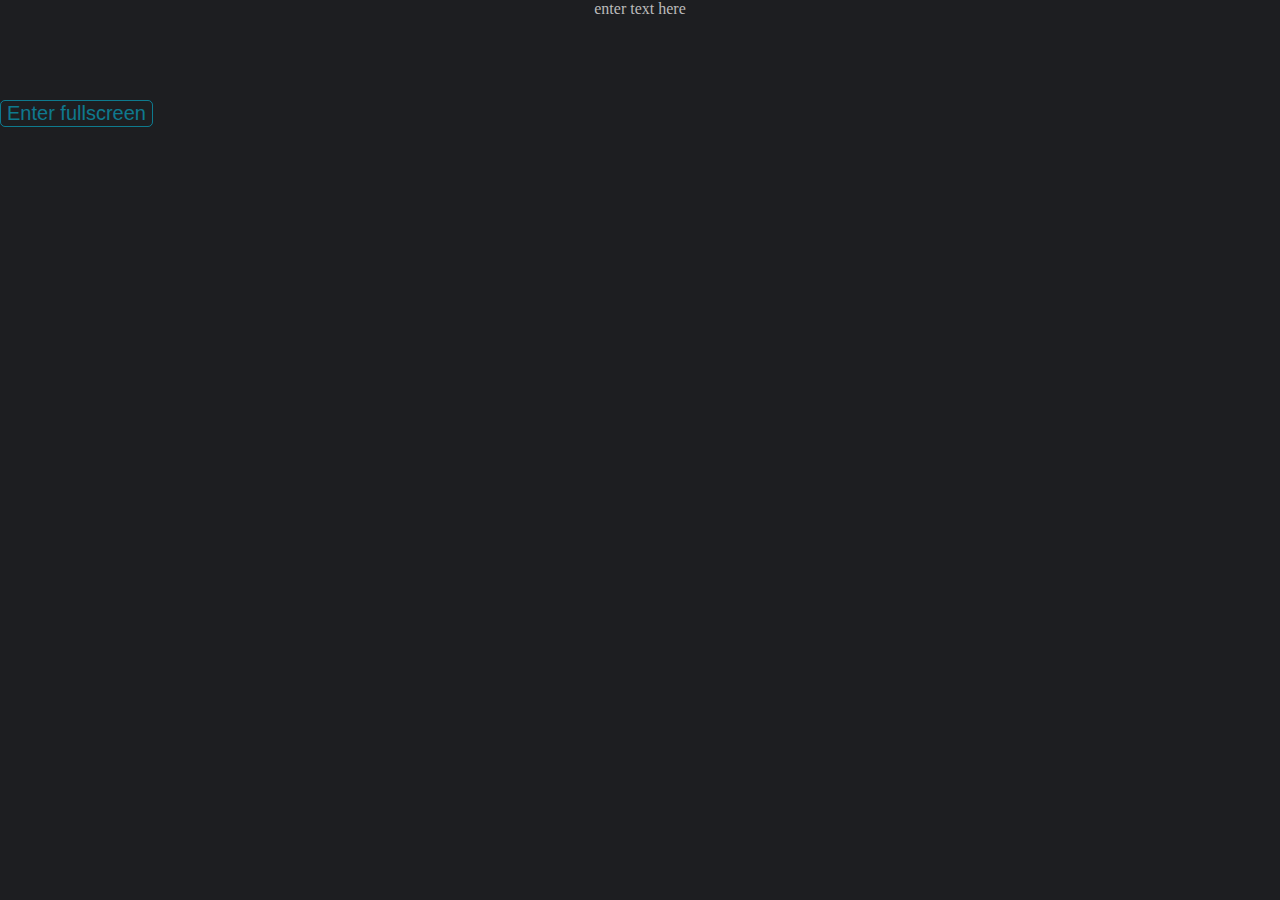
==== big-text.html @ 0b7465aa "Add big-text build" ====
<!DOCTYPE html><html lang=""><head><meta charset="utf-8"><meta http-equiv="X-UA-Compatible" content="IE=edge"><meta name="viewport" content="width=device-width,initial-scale=1"><link rel="icon" href="/favicon.ico"><title>big-text</title><link href="/css/app.d31224a4.css" rel="preload" as="style"><link href="/js/app.9f087550.js" rel="preload" as="script"><link href="/js/chunk-vendors.413dde2d.js" rel="preload" as="script"><link href="/css/app.d31224a4.css" rel="stylesheet"></head><body><noscript><strong>We're sorry but big-text doesn't work properly without JavaScript enabled. Please enable it to continue.</strong></noscript><div id="app"></div><script src="/js/chunk-vendors.413dde2d.js"></script><script src="/js/app.9f087550.js"></script></body></html>
---- css/app.d31224a4.css ----
::-webkit-backdrop{margin:0;background-color:#1d1e21}::backdrop,body{margin:0;background-color:#1d1e21}.text{width:100vw;height:10vh;text-align:center;padding-bottom:10px;outline:none!important;color:#bbb}:-webkit-full-screen .text{--font-size:10vh;font-size:10vw;position:absolute;transform:translateY(var(--font-size))}:fullscreen .text{--font-size:10vh;font-size:10vw;position:absolute;transform:translateY(var(--font-size))}:-webkit-full-screen button{display:none}:fullscreen button{display:none}button{font-size:20px;color:rgba(0,214,252,.5);background:none;border:1px solid rgba(0,214,252,.5);border-radius:5px;cursor:pointer}button:hover{border:1px solid rgba(0,214,252,.8);color:rgba(0,214,252,.8)}
---- css/app.d31224a4.css ----
::-webkit-backdrop{margin:0;background-color:#1d1e21}::backdrop,body{margin:0;background-color:#1d1e21}.text{width:100vw;height:10vh;text-align:center;padding-bottom:10px;outline:none!important;color:#bbb}:-webkit-full-screen .text{--font-size:10vh;font-size:10vw;position:absolute;transform:translateY(var(--font-size))}:fullscreen .text{--font-size:10vh;font-size:10vw;position:absolute;transform:translateY(var(--font-size))}:-webkit-full-screen button{display:none}:fullscreen button{display:none}button{font-size:20px;color:rgba(0,214,252,.5);background:none;border:1px solid rgba(0,214,252,.5);border-radius:5px;cursor:pointer}button:hover{border:1px solid rgba(0,214,252,.8);color:rgba(0,214,252,.8)}
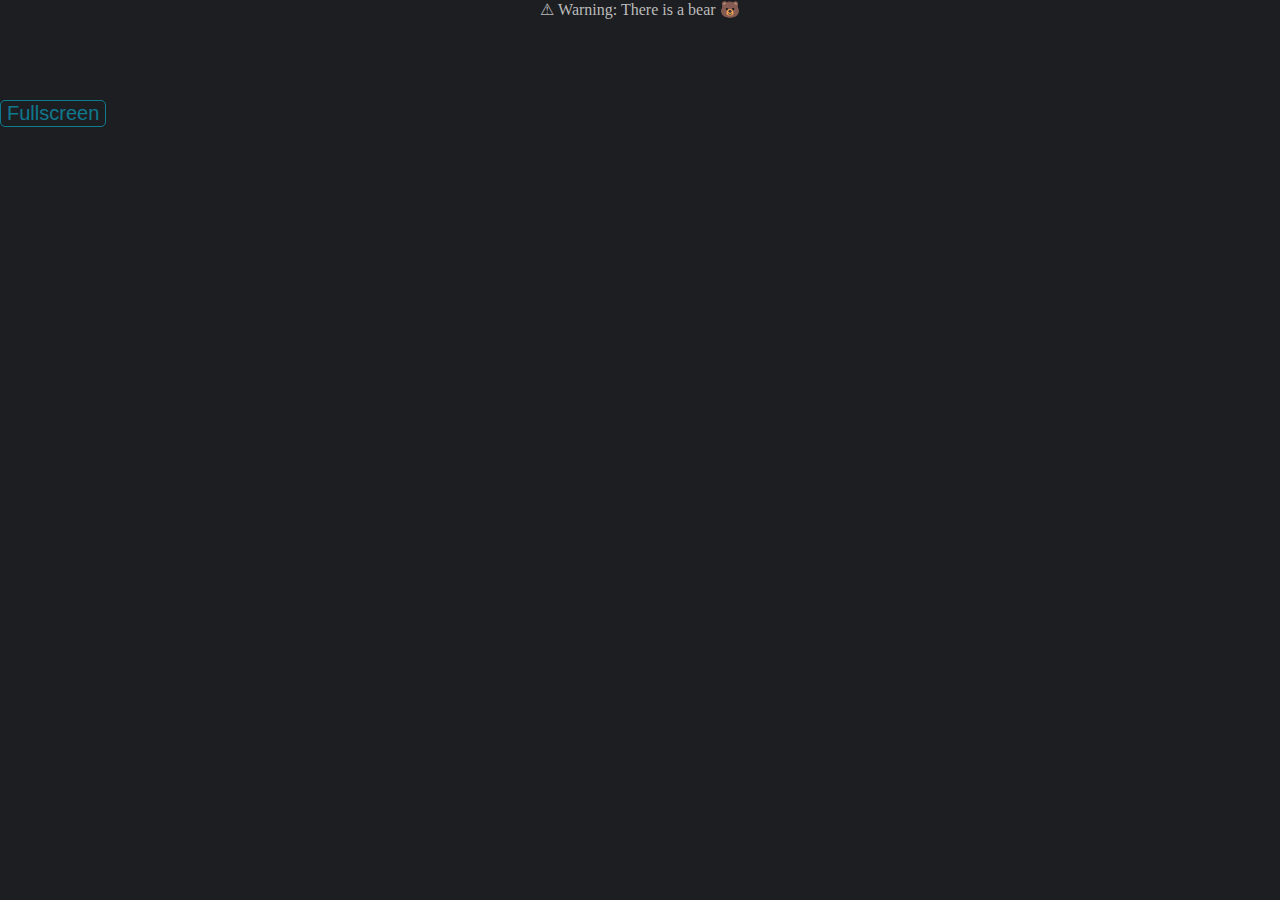
==== commit 57314cb7: "big-text in separate folder doesn't work due to path issues (links to /css/etc), so it has to be in " ====
--- a/big-text.html
+++ b/big-text.html
@@ -1 +1 @@
-<!DOCTYPE html><html lang=""><head><meta charset="utf-8"><meta http-equiv="X-UA-Compatible" content="IE=edge"><meta name="viewport" content="width=device-width,initial-scale=1"><link rel="icon" href="/favicon.ico"><title>big-text</title><link href="/css/app.d31224a4.css" rel="preload" as="style"><link href="/js/app.9f087550.js" rel="preload" as="script"><link href="/js/chunk-vendors.413dde2d.js" rel="preload" as="script"><link href="/css/app.d31224a4.css" rel="stylesheet"></head><body><noscript><strong>We're sorry but big-text doesn't work properly without JavaScript enabled. Please enable it to continue.</strong></noscript><div id="app"></div><script src="/js/chunk-vendors.413dde2d.js"></script><script src="/js/app.9f087550.js"></script></body></html>+<!DOCTYPE html><html lang=""><head><meta charset="utf-8"><meta http-equiv="X-UA-Compatible" content="IE=edge"><meta name="viewport" content="width=device-width,initial-scale=1"><link rel="icon" href="/favicon.ico"><title>big-text</title><link href="/css/app.47f86699.css" rel="preload" as="style"><link href="/js/app.2ee3139d.js" rel="preload" as="script"><link href="/js/chunk-vendors.b5682769.js" rel="preload" as="script"><link href="/css/app.47f86699.css" rel="stylesheet"></head><body><noscript><strong>We're sorry but big-text doesn't work properly without JavaScript enabled. Please enable it to continue.</strong></noscript><div id="app"></div><script src="/js/chunk-vendors.b5682769.js"></script><script src="/js/app.2ee3139d.js"></script></body></html>--- a/css/app.47f86699.css
+++ b/css/app.47f86699.css
@@ -0,0 +1 @@
+::-webkit-backdrop{margin:0;background-color:#1d1e21}::backdrop,body{margin:0;background-color:#1d1e21}.text{width:100vw;height:10vh;text-align:center;padding-bottom:10px;outline:none!important;color:#bbb}:-webkit-full-screen .text{--font-size:10vh;font-size:10vw;position:absolute;transform:translateY(var(--font-size))}:fullscreen .text{--font-size:10vh;font-size:10vw;position:absolute;transform:translateY(var(--font-size))}:-webkit-full-screen button{display:block;position:absolute;left:0;top:0;transform:translateX(50vw) translateY(90vh)}:fullscreen button{display:block;position:absolute;left:0;top:0;transform:translateX(50vw) translateY(90vh)}button{font-size:20px;color:rgba(0,214,252,.5);background:none;border:1px solid rgba(0,214,252,.5);border-radius:5px;cursor:pointer}button:hover{border:1px solid rgba(0,214,252,.8);color:rgba(0,214,252,.8)}--- a/css/app.47f86699.css
+++ b/css/app.47f86699.css
@@ -0,0 +1 @@
+::-webkit-backdrop{margin:0;background-color:#1d1e21}::backdrop,body{margin:0;background-color:#1d1e21}.text{width:100vw;height:10vh;text-align:center;padding-bottom:10px;outline:none!important;color:#bbb}:-webkit-full-screen .text{--font-size:10vh;font-size:10vw;position:absolute;transform:translateY(var(--font-size))}:fullscreen .text{--font-size:10vh;font-size:10vw;position:absolute;transform:translateY(var(--font-size))}:-webkit-full-screen button{display:block;position:absolute;left:0;top:0;transform:translateX(50vw) translateY(90vh)}:fullscreen button{display:block;position:absolute;left:0;top:0;transform:translateX(50vw) translateY(90vh)}button{font-size:20px;color:rgba(0,214,252,.5);background:none;border:1px solid rgba(0,214,252,.5);border-radius:5px;cursor:pointer}button:hover{border:1px solid rgba(0,214,252,.8);color:rgba(0,214,252,.8)}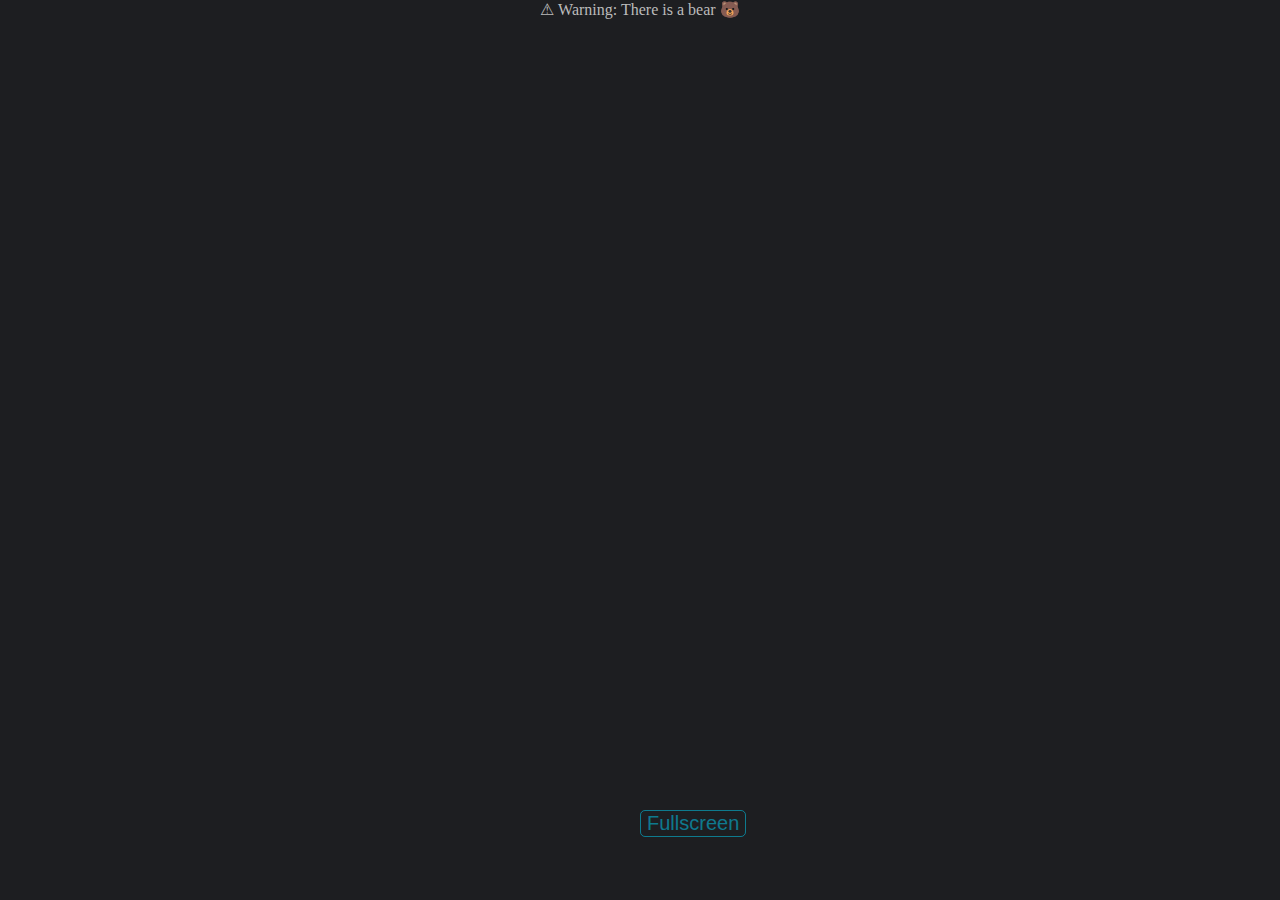
==== commit 7565c8bb: "+big-text update" ====
--- a/big-text.html
+++ b/big-text.html
@@ -1 +1 @@
-<!DOCTYPE html><html lang=""><head><meta charset="utf-8"><meta http-equiv="X-UA-Compatible" content="IE=edge"><meta name="viewport" content="width=device-width,initial-scale=1"><link rel="icon" href="/favicon.ico"><title>big-text</title><link href="/css/app.47f86699.css" rel="preload" as="style"><link href="/js/app.2ee3139d.js" rel="preload" as="script"><link href="/js/chunk-vendors.b5682769.js" rel="preload" as="script"><link href="/css/app.47f86699.css" rel="stylesheet"></head><body><noscript><strong>We're sorry but big-text doesn't work properly without JavaScript enabled. Please enable it to continue.</strong></noscript><div id="app"></div><script src="/js/chunk-vendors.b5682769.js"></script><script src="/js/app.2ee3139d.js"></script></body></html>+<!DOCTYPE html><html lang=""><head><meta charset="utf-8"><meta http-equiv="X-UA-Compatible" content="IE=edge"><meta name="viewport" content="width=device-width,initial-scale=1"><link rel="icon" href="/favicon.ico"><title>big-text</title><link href="/css/app.b9a328ae.css" rel="preload" as="style"><link href="/js/app.578fc37a.js" rel="preload" as="script"><link href="/js/chunk-vendors.b5682769.js" rel="preload" as="script"><link href="/css/app.b9a328ae.css" rel="stylesheet"></head><body><noscript><strong>We're sorry but big-text doesn't work properly without JavaScript enabled. Please enable it to continue.</strong></noscript><div id="app"></div><script src="/js/chunk-vendors.b5682769.js"></script><script src="/js/app.578fc37a.js"></script></body></html>--- a/css/app.b9a328ae.css
+++ b/css/app.b9a328ae.css
@@ -0,0 +1 @@
+::-webkit-backdrop{margin:0;background-color:#1d1e21}::backdrop,body{margin:0;background-color:#1d1e21}.text{width:100vw;height:10vh;text-align:center;padding-bottom:10px;outline:none!important;color:#bbb}:-webkit-full-screen .text{--font-size:10vh;font-size:10vw;position:absolute;transform:translateY(var(--font-size))}:fullscreen .text{--font-size:10vh;font-size:10vw;position:absolute;transform:translateY(var(--font-size))}button{font-size:20px;color:rgba(0,214,252,.5);background:none;border:1px solid rgba(0,214,252,.5);border-radius:5px;cursor:pointer;display:block;position:absolute;left:0;top:0;transform:translateX(50vw) translateY(90vh)}button:hover{border:1px solid rgba(0,214,252,.8);color:rgba(0,214,252,.8)}--- a/css/app.b9a328ae.css
+++ b/css/app.b9a328ae.css
@@ -0,0 +1 @@
+::-webkit-backdrop{margin:0;background-color:#1d1e21}::backdrop,body{margin:0;background-color:#1d1e21}.text{width:100vw;height:10vh;text-align:center;padding-bottom:10px;outline:none!important;color:#bbb}:-webkit-full-screen .text{--font-size:10vh;font-size:10vw;position:absolute;transform:translateY(var(--font-size))}:fullscreen .text{--font-size:10vh;font-size:10vw;position:absolute;transform:translateY(var(--font-size))}button{font-size:20px;color:rgba(0,214,252,.5);background:none;border:1px solid rgba(0,214,252,.5);border-radius:5px;cursor:pointer;display:block;position:absolute;left:0;top:0;transform:translateX(50vw) translateY(90vh)}button:hover{border:1px solid rgba(0,214,252,.8);color:rgba(0,214,252,.8)}